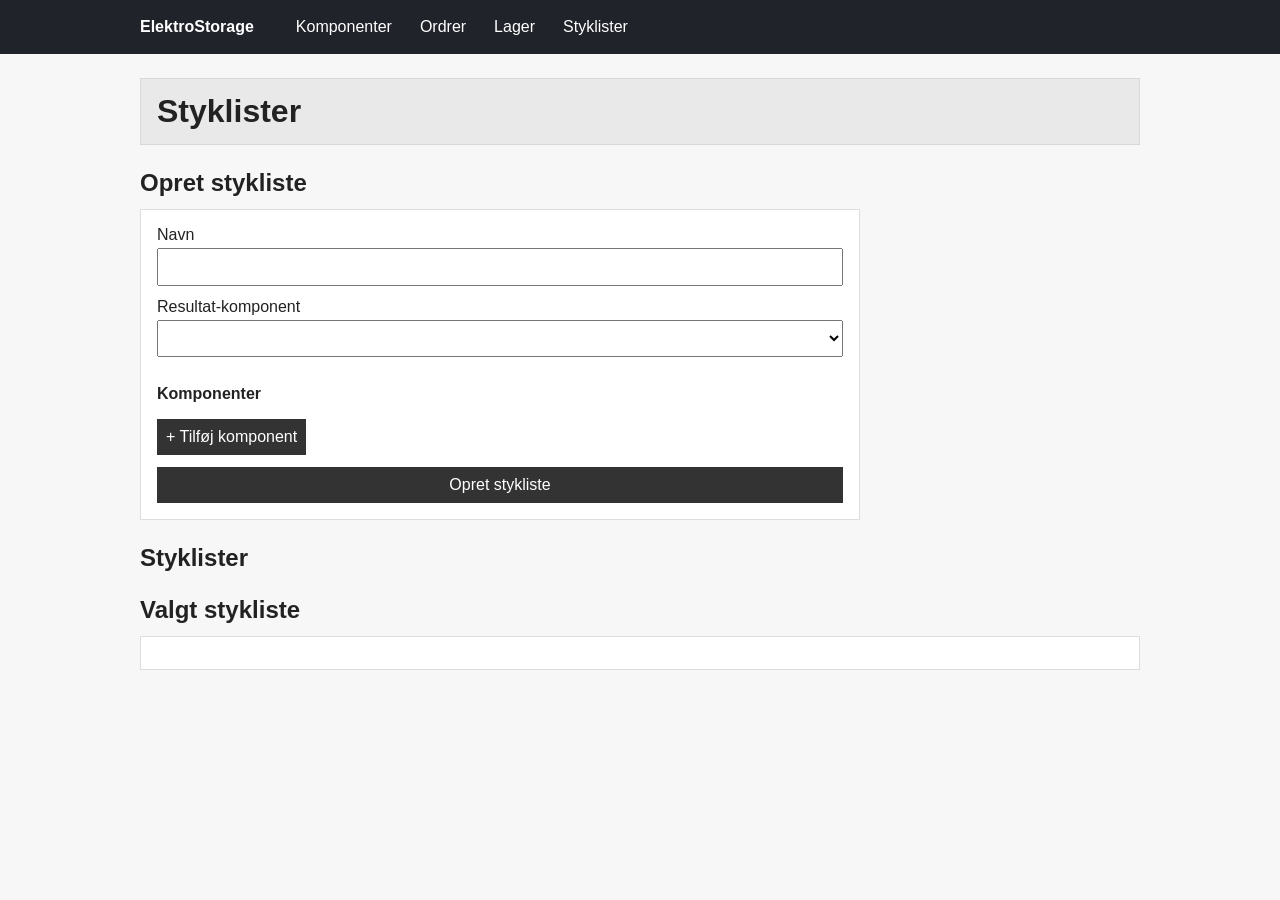
==== src/main/resources/static/assemblies.html @ 5de0279d "Frontend has been build" ====
<!DOCTYPE html>
<html lang="da">
<head>
    <meta charset="UTF-8">
    <meta name="viewport" content="width=device-width, initial-scale=1.0">
    <title>Styklister</title>
    <link rel="stylesheet" href="css/style.css">
</head>
<body>
<div id="header"></div>

<main class="page">
    <h1>Styklister</h1>

    <section>
        <h2>Opret stykliste</h2>
        <form id="assemblyForm" class="form wide-form">
            <label>
                Navn
                <input id="assemblyName" type="text" required>
            </label>

            <label>
                Resultat-komponent
                <select id="resultComponentId" required></select>
            </label>

            <div>
                <p><strong>Komponenter</strong></p>
                <div id="assemblyItemRows"></div>
                <button id="addAssemblyItemButton" type="button">+ Tilføj komponent</button>
            </div>

            <button type="submit">Opret stykliste</button>
        </form>
        <p id="assemblyMessage" class="message"></p>
    </section>

    <section>
        <h2>Styklister</h2>
        <div id="assemblyList"></div>
    </section>

    <section>
        <h2>Valgt stykliste</h2>
        <div id="assemblyDetails" class="details"></div>
    </section>
</main>

<script src="js/header.js"></script>
<script src="js/assemblies.js"></script>
</body>
</html>
---- src/main/resources/static/css/style.css ----
body {
    margin: 0;
    font-family: Arial, sans-serif;
    color: #222;
    background: #f7f7f7;
}

.site-header {
    background: #20232a;
    color: white;
}

.site-header .inner {
    max-width: 1000px;
    margin: 0 auto;
    padding: 18px 20px;
    display: flex;
    align-items: center;
    gap: 42px;
}

.brand {
    color: white;
    font-weight: bold;
    text-decoration: none;
}

.nav {
    display: flex;
    gap: 28px;
    flex-wrap: wrap;
}

.nav a {
    color: white;
    text-decoration: none;
}

.nav a:hover {
    text-decoration: underline;
}

.page {
    max-width: 1000px;
    margin: 24px auto;
    padding: 0 20px 40px;
}

section {
    margin: 24px 0;
}

h1,
h2 {
    margin-bottom: 12px;
}

h1 {
    background: #e9e9e9;
    padding: 14px 16px;
    border: 1px solid #d8d8d8;
}

.plain-heading {
    font-size: 1.1rem;
    font-weight: normal;
}

table {
    width: 100%;
    border-collapse: collapse;
    background: white;
}

th,
td {
    padding: 10px;
    border: 1px solid #ddd;
    text-align: left;
    vertical-align: top;
}

th {
    background: #eeeeee;
}

.form {
    display: grid;
    gap: 12px;
    width: 100%;
    box-sizing: border-box;
    padding: 16px;
    background: white;
    border: 1px solid #ddd;
}

.form-row {
    display: grid;
    grid-template-columns: 1fr 1fr;
    gap: 24px;
}

.wide-form {
    max-width: 720px;
}

.assembly-item-row {
    display: grid;
    grid-template-columns: 1fr 110px auto;
    gap: 10px;
    margin-bottom: 10px;
}

.produce-box {
    margin-top: 46px;
}

label {
    display: grid;
    gap: 4px;
}

input,
select,
button {
    font: inherit;
    padding: 8px;
}

button {
    cursor: pointer;
    border: 1px solid #333;
    background: #333;
    color: white;
}

button:disabled {
    cursor: not-allowed;
    background: #888;
    border-color: #888;
}

.message {
    font-weight: bold;
}

.details,
.assembly-card {
    background: white;
    border: 1px solid #ddd;
    padding: 16px;
    margin-bottom: 12px;
}

.link-list {
    line-height: 1.8;
}

@media (max-width: 700px) {
    table {
        display: block;
        overflow-x: auto;
    }

    .site-header .inner {
        align-items: flex-start;
        flex-direction: column;
        gap: 10px;
    }

    .form-row {
        grid-template-columns: 1fr;
    }

    .assembly-item-row {
        grid-template-columns: 1fr;
    }
}
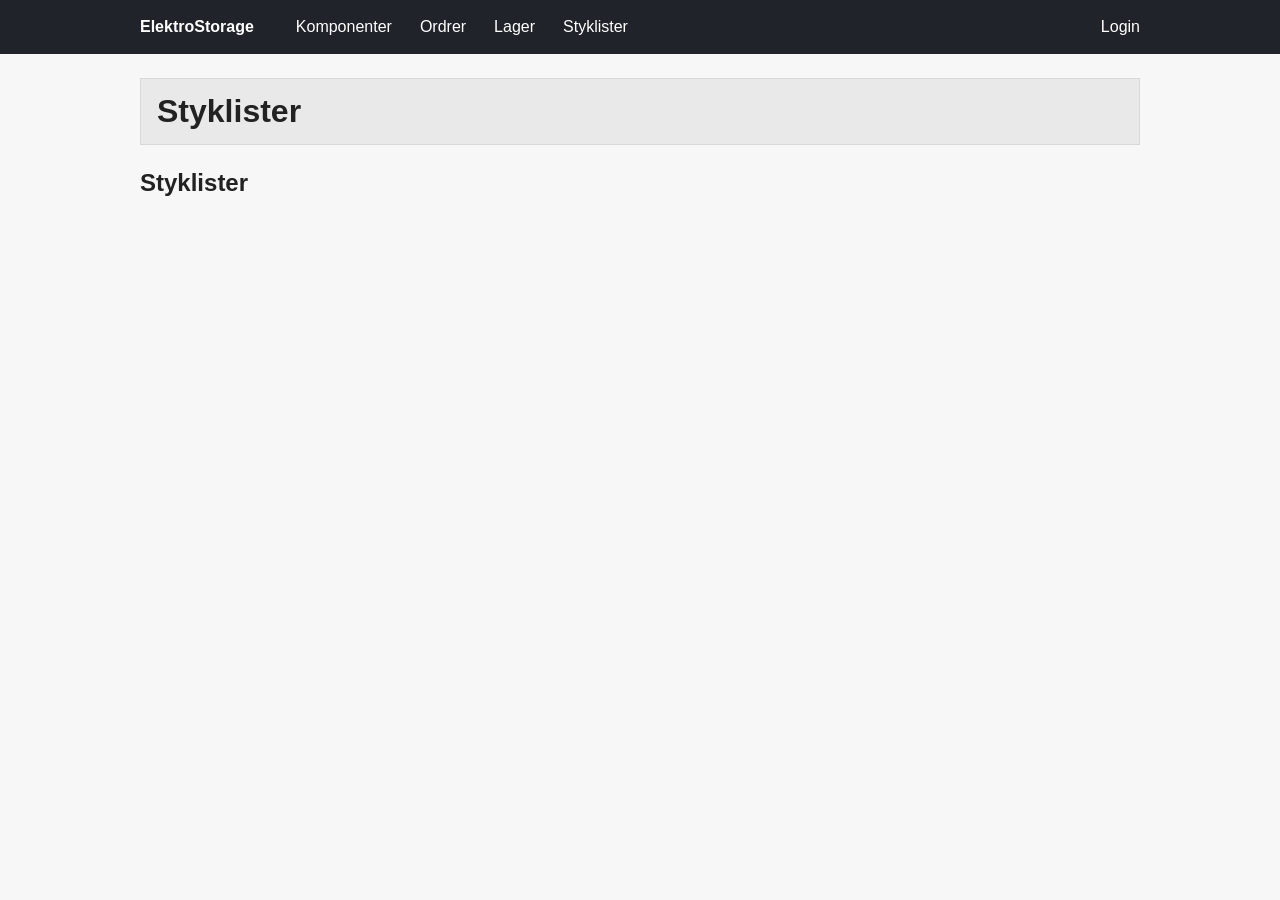
==== commit d8f66e6e: "Security implemented" ====
--- a/src/main/resources/static/assemblies.html
+++ b/src/main/resources/static/assemblies.html
@@ -12,7 +12,7 @@
 <main class="page">
     <h1>Styklister</h1>
 
-    <section>
+    <section class="admin-only">
         <h2>Opret stykliste</h2>
         <form id="assemblyForm" class="form wide-form">
             <label>
@@ -40,11 +40,6 @@
         <h2>Styklister</h2>
         <div id="assemblyList"></div>
     </section>
-
-    <section>
-        <h2>Valgt stykliste</h2>
-        <div id="assemblyDetails" class="details"></div>
-    </section>
 </main>
 
 <script src="js/header.js"></script>
--- a/src/main/resources/static/css/style.css
+++ b/src/main/resources/static/css/style.css
@@ -29,6 +29,8 @@
     display: flex;
     gap: 28px;
     flex-wrap: wrap;
+    align-items: center;
+    flex: 1;
 }
 
 .nav a {
@@ -38,6 +40,21 @@
 
 .nav a:hover {
     text-decoration: underline;
+}
+
+.nav button {
+    padding: 0;
+    border: 0;
+    background: transparent;
+    color: white;
+}
+
+#authNavigation {
+    margin-left: auto;
+}
+
+.admin-only {
+    display: none;
 }
 
 .page {
@@ -156,6 +173,12 @@
     line-height: 1.8;
 }
 
+.button-row {
+    display: flex;
+    gap: 10px;
+    flex-wrap: wrap;
+}
+
 @media (max-width: 700px) {
     table {
         display: block;
@@ -168,6 +191,10 @@
         gap: 10px;
     }
 
+    #authNavigation {
+        margin-left: 0;
+    }
+
     .form-row {
         grid-template-columns: 1fr;
     }
